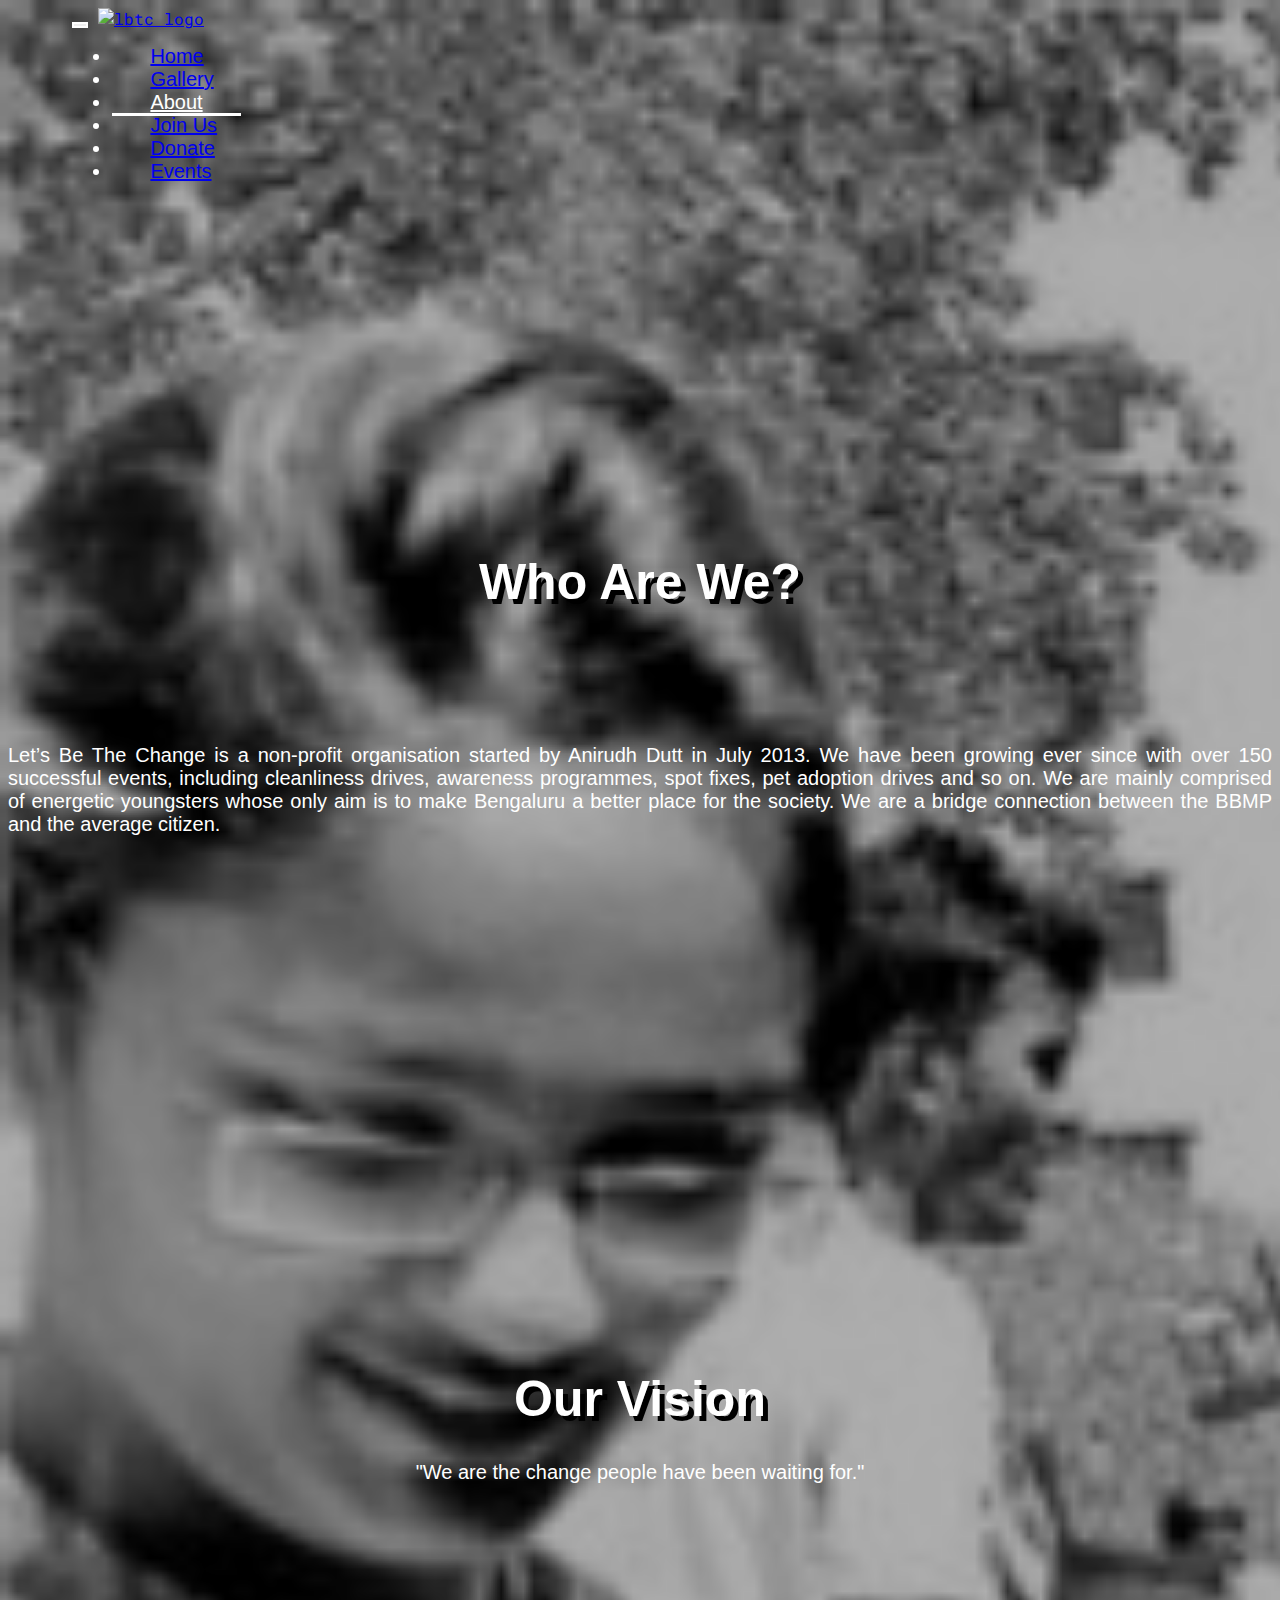
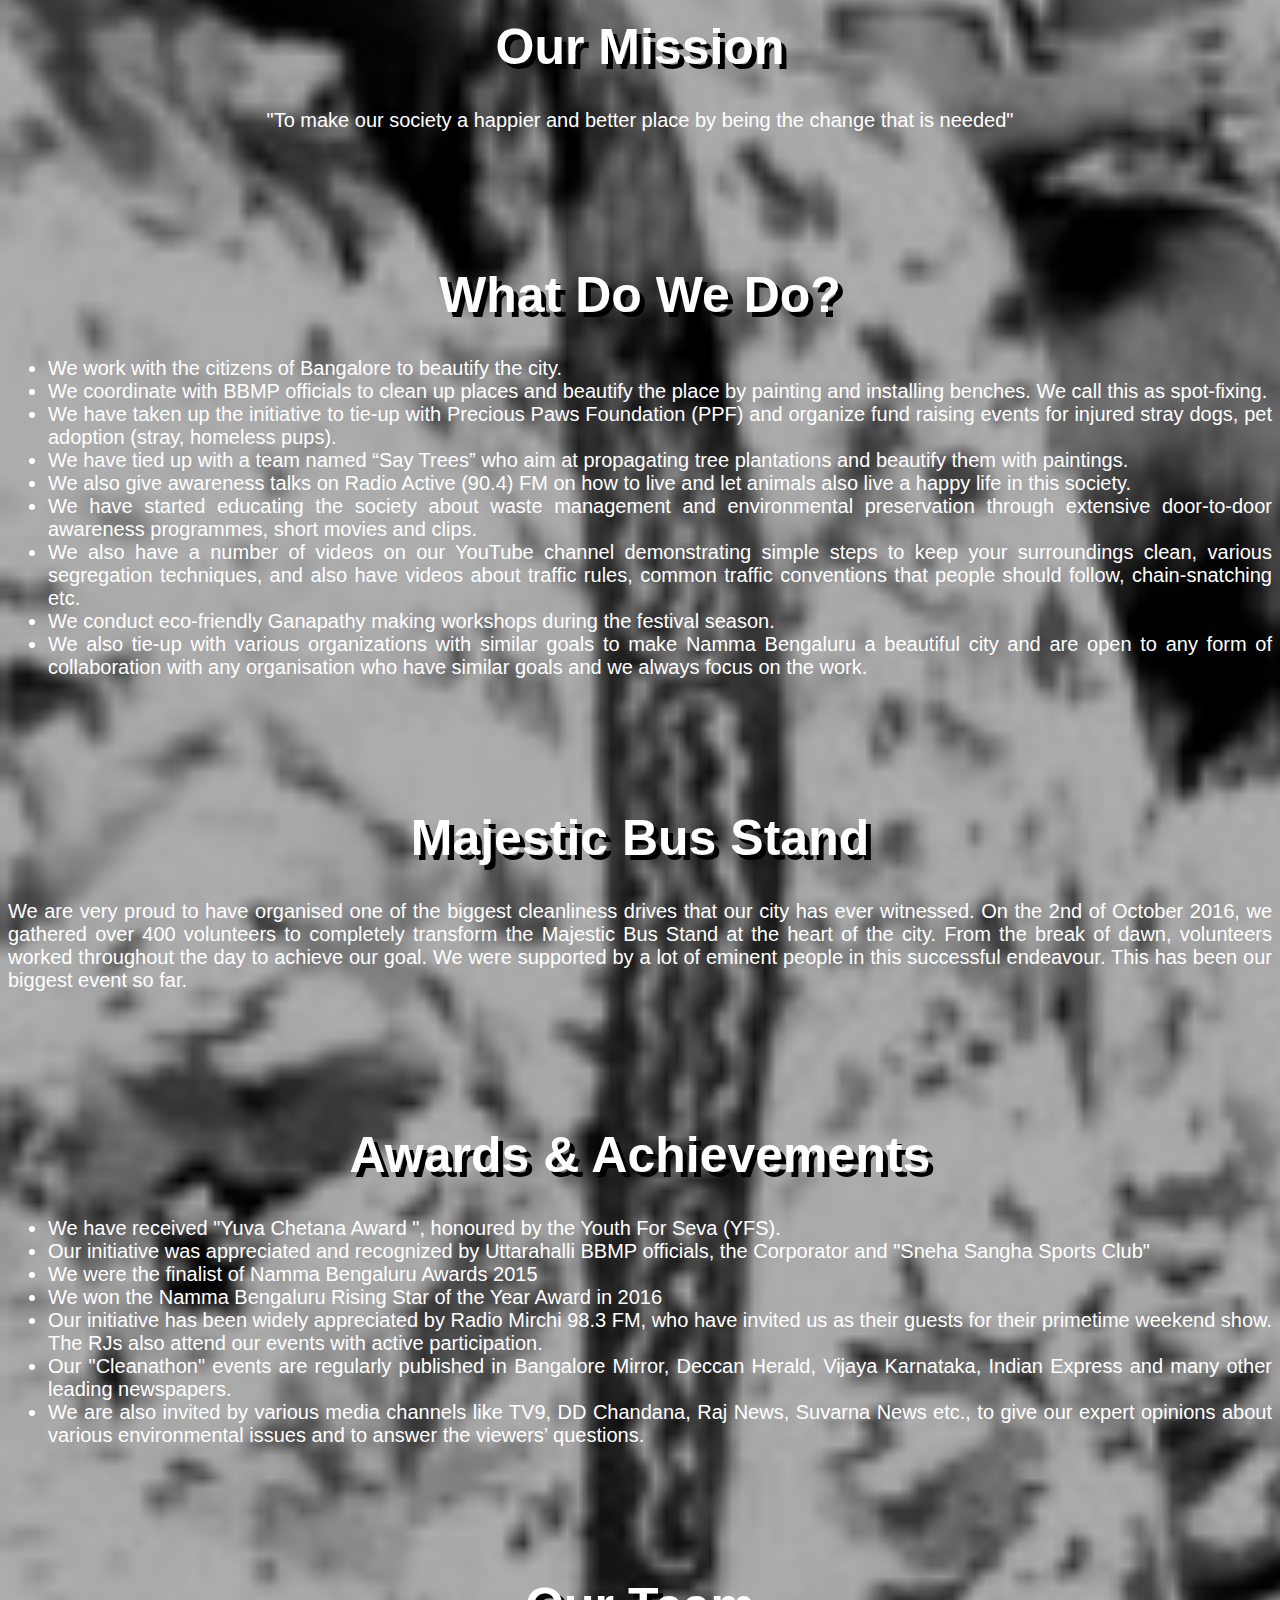
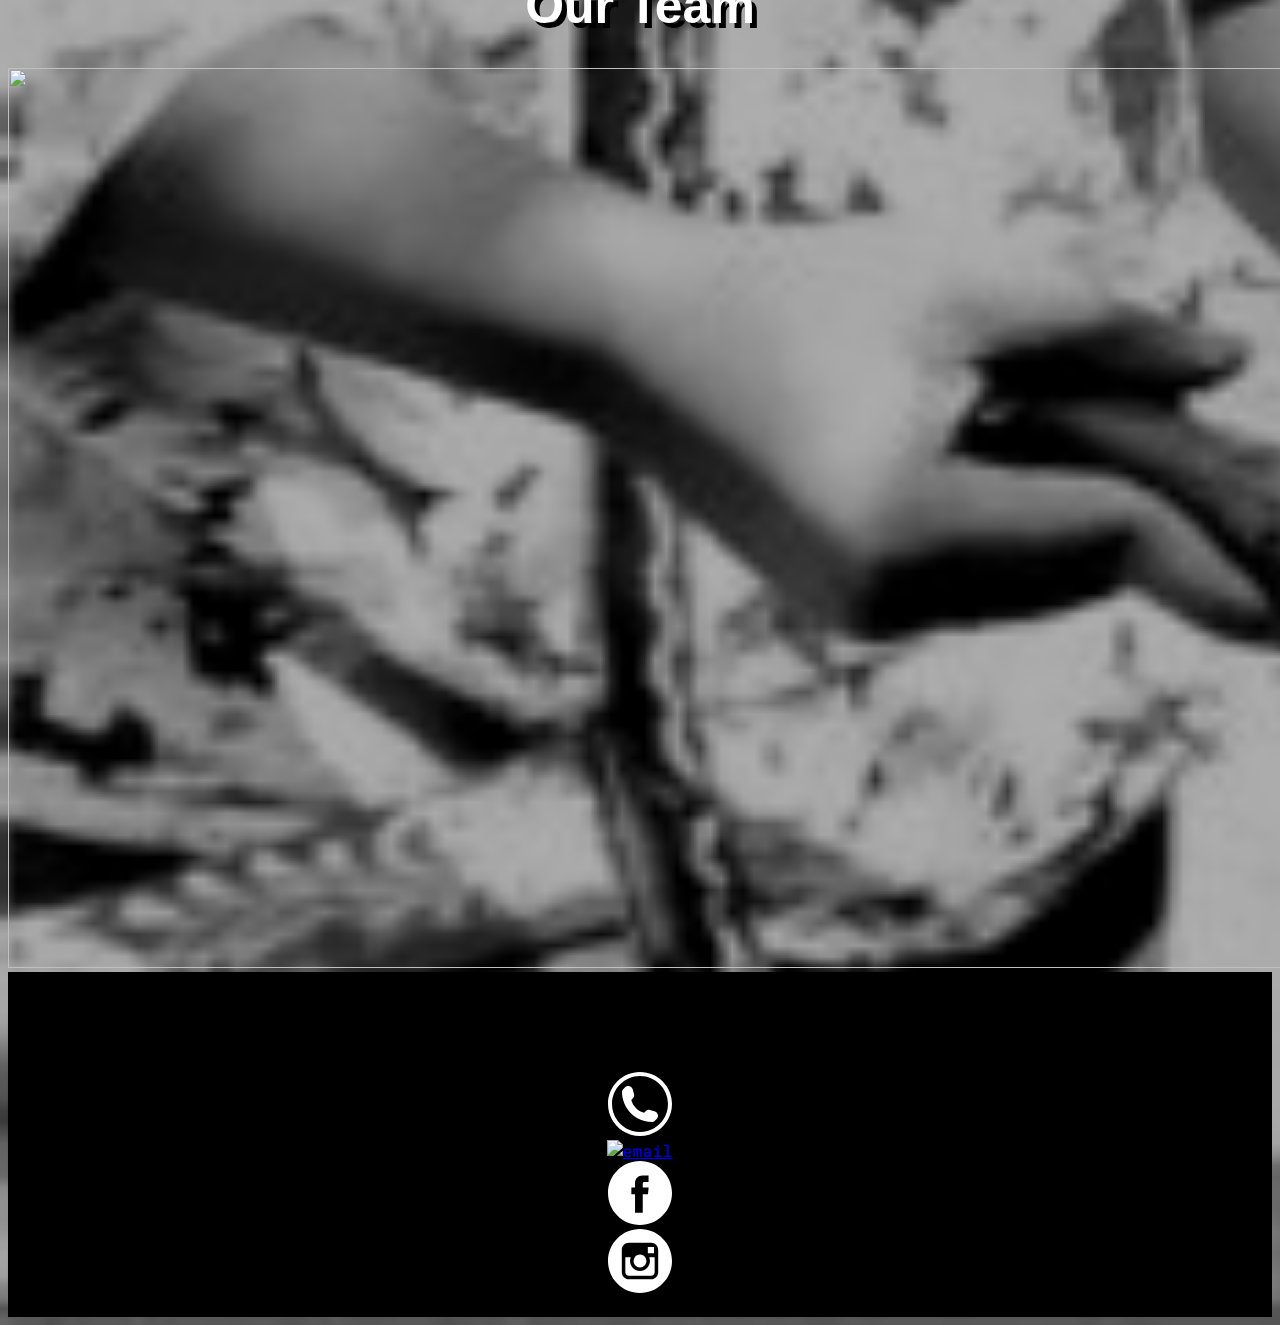
==== aboutus.html @ 506aaf83 "about us and home page image" ====
<!DOCTYPE html>
<html>
	<head>
		<meta charset="utf-8">
	    <meta http-equiv="X-UA-Compatible" content="IE=edge">
		<title>Let's Be The Change</title>
		
		<meta content="" name="description">
	    <meta content="" name="author">
	    <!-- Mobile Specific Metas
	  –––––––––––––––––––––––––––––––––––––––––––––––––– -->
	    <meta content="width=device-width, initial-scale=1.0, maximum-scale=1.0, user-scalable=yes" name="viewport" />
	    
	    <!-- CSS -->
	    <link href="bootstrap-3.3.7/css/bootstrap.min.css" rel="stylesheet">
	    <link href="css/normalize.css" rel="stylesheet">
	    <link href="css/skeleton.css" rel="stylesheet">
	    <link href="css/style.css" rel="stylesheet">
        <link href="images/Logoo.png" rel="icon" type="image/png">
	    <!-- Scripts -->
        <script type="text/javascript" src="js/jquery-3.1.1.min.js"></script>
        <script type = "text/javascript" src = "https://ajax.googleapis.com/ajax/libs/jqueryui/1.11.3/jquery-ui.min.js"></script>
	    <script type="text/javascript" src="bootstrap-3.3.7/js/bootstrap.min.js"></script>
        <script type="text/javascript" src="js/script.js"></script>

        <!-- font -->
        <link href="https://fonts.googleapis.com/css?family=Roboto+Mono" rel="stylesheet">
        <link rel="stylesheet" type="text/css" href="Semantic/semantic.min.css">
        <style>
            body{
                background-color:#101010;
            }
            h4{
              opacity: 0.7;
            }
            .row{
              padding-top: 80px;
              margin: auto;
            }
            h1{
            	text-align: center;
            	color: white;
            	font-size: 50px;
            	font-family: sans-serif;
            }
            p,li{
            	color: white;
            	font-size: 20px;
            	font-family: sans-serif;
            	text-align: justify;
            }
            body {
    	background-image: url("images/background.jpg");
    	background-repeat: no-repeat;
    	-webkit-background-size: cover;
  -moz-background-size: cover;
  -o-background-size: cover;
  background-size: cover;
			}

            @media screen and (max-width: 500px)
            {
            	.row{
            		padding-top: 30px;
            	}
            }
            @media screen and (min-width: 501px) and (max-width: 1000px)
            {
            	.row{
            		padding-top: 40px;
            	}
            }
            @media screen and (min-width: 1001px)
            {
            	.row{
            		padding-top: 80px;
            	}
            }
        </style>
	</head>
	<body>
	<!-- navbar -->
        <nav class="navbar navbar-inverse navbar-fixed-top">
            <div class="container-fluid">

                <!-- logo -->
                <div class="navbar-header">
                    <button type="button" class="navbar-toggle" data-toggle="collapse" data-target="#mainNavBar">
                        <span class="icon-bar"></span>
                        <span class="icon-bar"></span>
                        <span class="icon-bar"></span>
                    </button>
                    <a href="#" class="navbar-brand"><span class="lbtc-logo"><img src="images/Logoo.png" alt="lbtc logo"></span></a>
                </div>

                <!--Menu Items -->
                <div class="collapse navbar-collapse" id="mainNavBar">
                    <ul class="nav navbar-nav navbar-right">

                        <!-- normal menu items -->
                        <li><a href="index.html">Home</a></li>
                        <li><a href="gallery.html">Gallery</a></li>
                        <li><a class="active" href="aboutus.html">About</a></li>
                        <li><a href="#">Join Us</a></li>
                        <li><a href="#">Donate</a></li>
                        <li><a href="#">Events</a></li>
                    </ul>
                </div>
            </div>
        </nav>
        <div class="container">
        <div class="row"></div>
        <div class="row"></div>
        <div class="row"></div>
        	<div class="row">
        		<h1>Who Are We?</h1>
        	</div>
        	<div class="row">
        		<!--img class="ui large image col-md-6" src="https://5jjl9q.dm2301.livefilestore.com/[base64]?width=1024&height=514&cropmode=none" width="1024" height="514" /!-->
        		<div class="col-md-12">
        			<p>Let’s Be The Change is a non-profit organisation started by Anirudh Dutt in July 2013. We have been growing ever since with over 150 successful events, including cleanliness drives, awareness programmes, spot fixes, pet adoption drives and so on. We are mainly comprised of energetic youngsters whose only aim is to make Bengaluru a better place for the society. We are a bridge connection between the BBMP and the average citizen.  </p>
        		</div>
    
        	</div>
        	<div class="row"></div>
        	<div class="row"></div>
        	<div class="row"></div>
        	<div class="row"></div>
        	<div class="row"></div>
        
        	
        	
        	<div class="row">
        		<h1>Our Vision</h1>
        	
        		<div class="col-md-12">
        			<p style="text-align:center;">"We are the change people have been waiting for." </p>
        	</div>
        	</div>

        	<div class="row">
        		<h1>Our Mission</h1>
        	
        		<div class="col-md-12">
        			<p style="text-align:center;">"To make our society a happier and better place by being the change that is needed" </p>
        	</div>
        	</div>

        	<div class="row">
        		<h1>What Do We Do?</h1>
        	
        		<div class="col-md-12">
        			<ul>
        				<li>We work with the citizens of Bangalore to beautify the city.</li>
        				<li>We coordinate with BBMP officials to clean up places and beautify the place by painting and installing benches. We call this as spot-fixing.</li>
        				<li>We have taken up the initiative to tie-up with Precious Paws Foundation (PPF) and organize fund raising events for injured stray dogs, pet adoption (stray, homeless pups).</li>
        				<li>We have tied up with a team named “Say Trees” who aim at propagating tree plantations and beautify them with paintings.</li>
        				<li>We also give awareness talks on Radio Active (90.4) FM on how to live and let animals also live a happy life in this society.</li>
        				<li>We have started educating the society about waste management and environmental preservation through extensive door-to-door awareness programmes, short movies and clips.</li>
        				<li>We also have a number of videos on our YouTube channel demonstrating simple steps to keep your surroundings clean, various segregation techniques, and also have videos about traffic rules, common traffic conventions that people should follow, chain-snatching etc.</li>
        				<li>We conduct eco-friendly Ganapathy making workshops during the festival season.</li>
        				<li>We also tie-up with various organizations with similar goals to make Namma Bengaluru a beautiful city and are open to any form of collaboration with any organisation who have similar goals and we always focus on the work.</li>
        			</ul>
        	</div>
        	</div>

        	<div class="row">
        		<h1>Majestic Bus Stand</h1>
        	
        		<div class="col-md-12">
        			<p style="text-align:justify;">We are very proud to have organised one of the biggest cleanliness drives that our city has ever witnessed. On the 2nd of October 2016, we gathered over 400 volunteers to completely transform the Majestic Bus Stand at the heart of the city. From the break of dawn, volunteers worked throughout the day to achieve our goal. We were supported by a lot of eminent people in this successful endeavour. This has been our biggest event so far. </p>
        	</div>
        	</div>

        	<div class="row">
        		<h1>Awards & Achievements</h1>
        	
        		<div class="col-md-12">
        			<ul>
        				<li>We have received "Yuva Chetana Award ", honoured by the Youth For Seva (YFS). </li>
        				<li>Our initiative was appreciated and recognized by Uttarahalli BBMP officials, the Corporator and "Sneha Sangha Sports Club"</li>
        				<li>We were the finalist of Namma Bengaluru Awards 2015</li>
        				<li>We won the Namma Bengaluru Rising Star of the Year Award in 2016</li>
        				<li>Our initiative has been widely appreciated by Radio Mirchi 98.3 FM, who have invited us as their guests for their primetime weekend show. The RJs also attend our events with active participation.</li>
        				<li>Our "Cleanathon" events are regularly published in Bangalore Mirror, Deccan Herald, Vijaya Karnataka, Indian Express and many other leading newspapers.</li>
        				<li>We are also invited by various media channels like TV9, DD Chandana, Raj News, Suvarna News etc., to give our expert opinions about various environmental issues and to answer the viewers’ questions.</li>
        				
        			</ul>
        	</div>
        	</div>

        	<div class="row">
        		<h1>Our Team</h1>
        			<img class="ui large image  " src="https://5jivda.dm2301.livefilestore.com/[base64]?width=3373&height=2942&cropmode=none" width="3373" height="2942" />
        	
        	</div>
        </div>
        <footer>
            <div class="row">
                <div class="col-md-3 col-sm-3 col-xs-3 footer-icon">
                    <a href="#"><img src="images/Icons/Contact-phone.svg" alt="phone"></a>
                </div>
                <div class="col-md-3 col-sm-3 col-xs-3 footer-icon">
                    <a href="#"><img src="images/Icons/Contact-email.svg" alt="email"></a>
                </div>
                <div class="col-md-3 col-sm-3 col-xs-3 footer-icon">
                    <a href="#"><img src="images/Icons/Contact-facebook.svg" alt="facebook"></a>
                </div>
                <div class="col-md-3 col-sm-3 col-xs-3 footer-icon">
                    <a href="#"><img src="images/Icons/Contact-instagram.svg" alt="instagram"></a>
                </div>
            </div>
        </footer>
        </body>
        </html>
---- css/style.css ----
body{
	font-family: 'Roboto Mono', monospace;
}

nav{
	padding: 0 5vw;
}

.nav li a{
	padding-left: 3vw;
	padding-right: 3vw;
}

.active{
	border-bottom: 3px solid #fff;
	color: #fff !important;
}

.nav li a:hover{
	border-bottom: 3px solid #fff;
}

.lbtc-logo img{
	height: 8vw;
	width: 8vw;
}

.container-fluid{
	margin:0 !important;
	padding:0 !important;
	color:#fff;
}

img{
	max-width:100vw;
	height: 100vh;
}

.home-img{
	width:100%;
}

.head-1{
	position: absolute;
	top: 30vh;
	left: 1vw;
	right: 1vw;
	text-align: center;
}

.arrow img{
	height: 10vh;
	width: 10vh;

	
}

.head-2{
	position: absolute;
	top: 120vh;
	left: 1vw;
	right: 1vw;
	text-align: right;
	padding-right: 5vw;
}

.head-3{
	position: absolute;
	top: 220vh;
	left: 1vw;
	right: 1vw;
	text-align: left;
	padding-left: 5vw;
}

.head-4{
	position: absolute;
	top: 320vh;
	left: 1vw;
	right: 1vw;
	text-align: right;
	padding-right: 5vw;
}

.head-icon img{
	height: 10vh;
	width: 10vw;
}

button{
	border: 2px solid #fff !important;
}

footer{
	background-color: #000;
	padding: 20px;
	text-align: center;
}

.footer-icon img{
	height: 5vw;
	width: 5vw;
}
h1{
	font-size: 80px;
    text-shadow: 5px 5px #000;

}
@media only screen and (max-width: 550px) {
    .head-font{
    	font-size: 20px !important;
    }
	.head-font4{
    	font-size: 11px !important;
    }
	.head-font5{
    	font-size: 12px !important;
    }

    img{
    	height:50vh;
    }

h1{
	
    text-shadow: 2px 2px #000;

}

.head-1{
	position: absolute;
	top: 20vh;
	left: 1vw;
	right: 1vw;
	text-align: center;
	font-weight: 600 !important;  
}

.arrow img{
	height: 5vh;
	width: 5vh;
}

.head-2{
	position: absolute;
	top: 57vh;
	left: 1vw;
	right: 1vw;
	text-align: right;
	padding-right: 5vw;
}

.head-3{
	position: absolute;
	top: 107vh;
	left: 1vw;
	right: 1vw;
	text-align: left;
	padding-left: 5vw;
}

.head-4{
	position: absolute;
	top: 155vh;
	left: 1vw;
	right: 1vw;
	text-align: right;
	padding-right: 5vw;
}




}
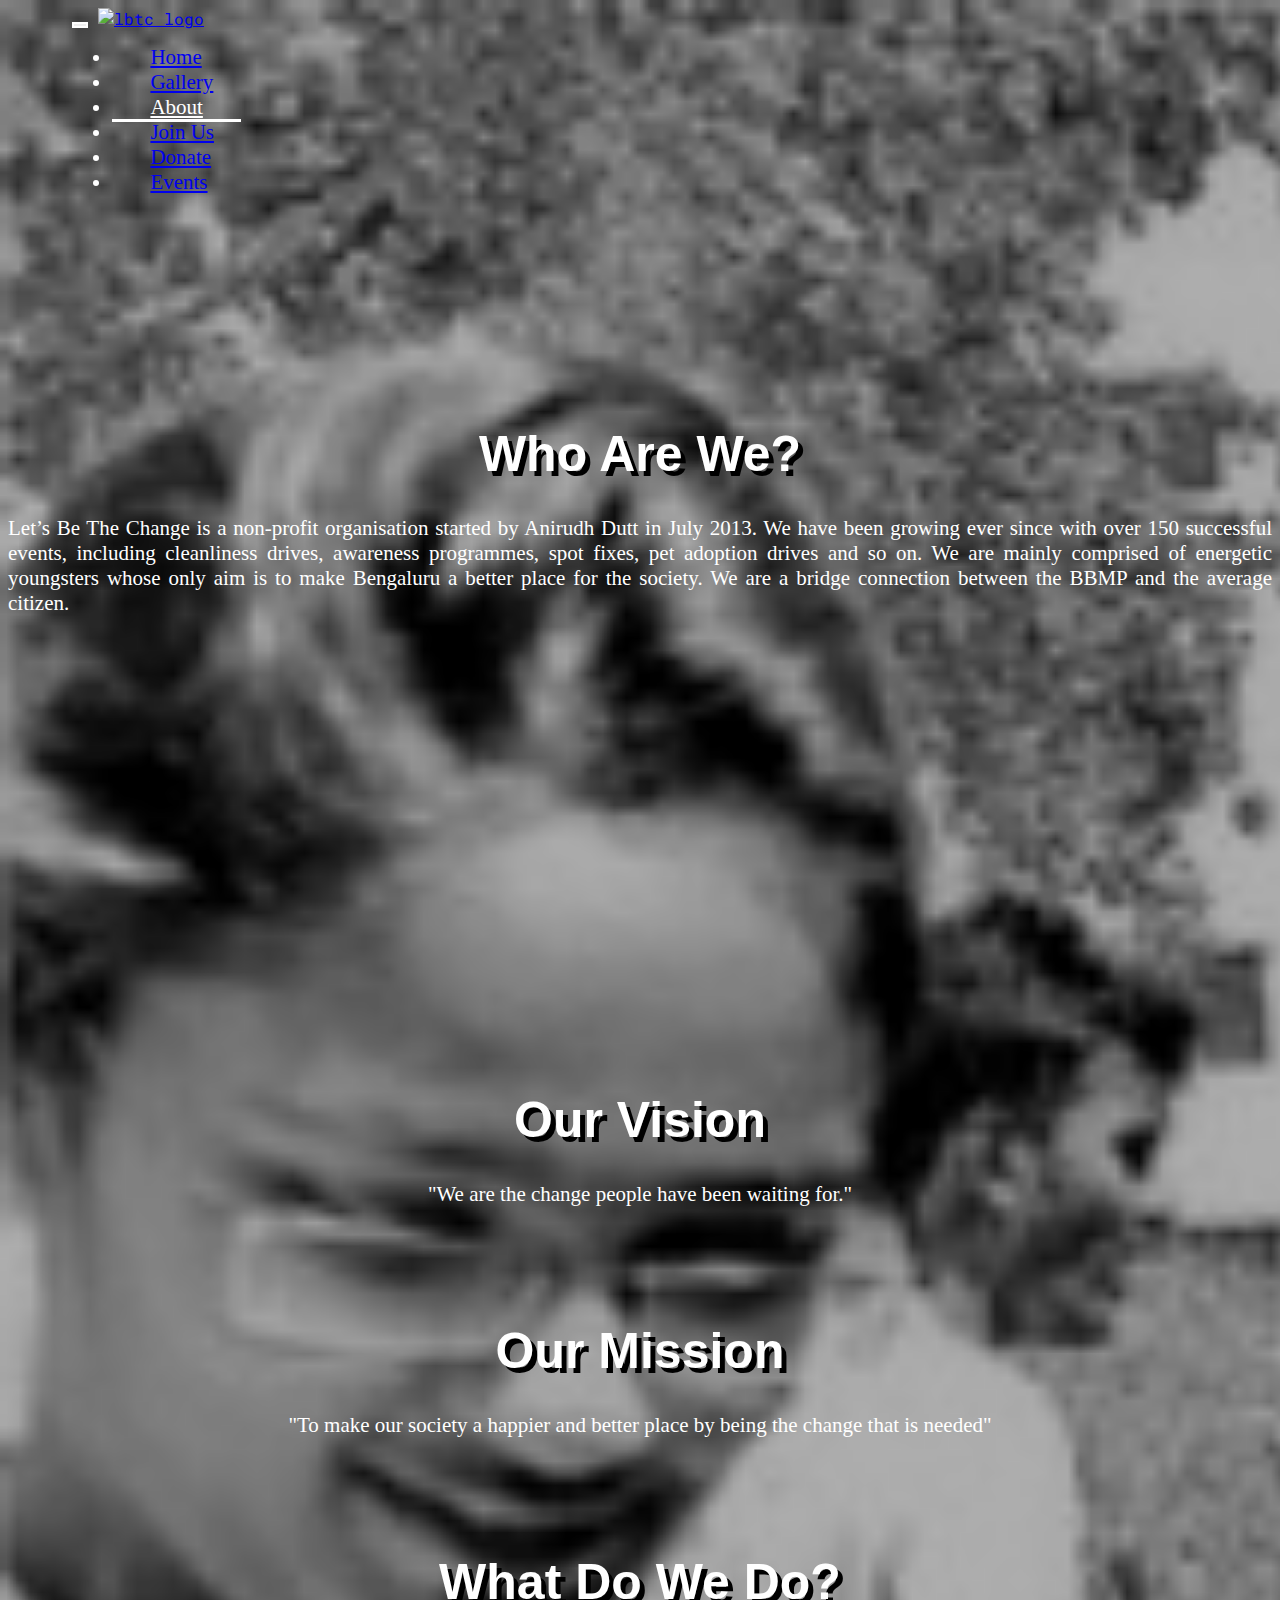
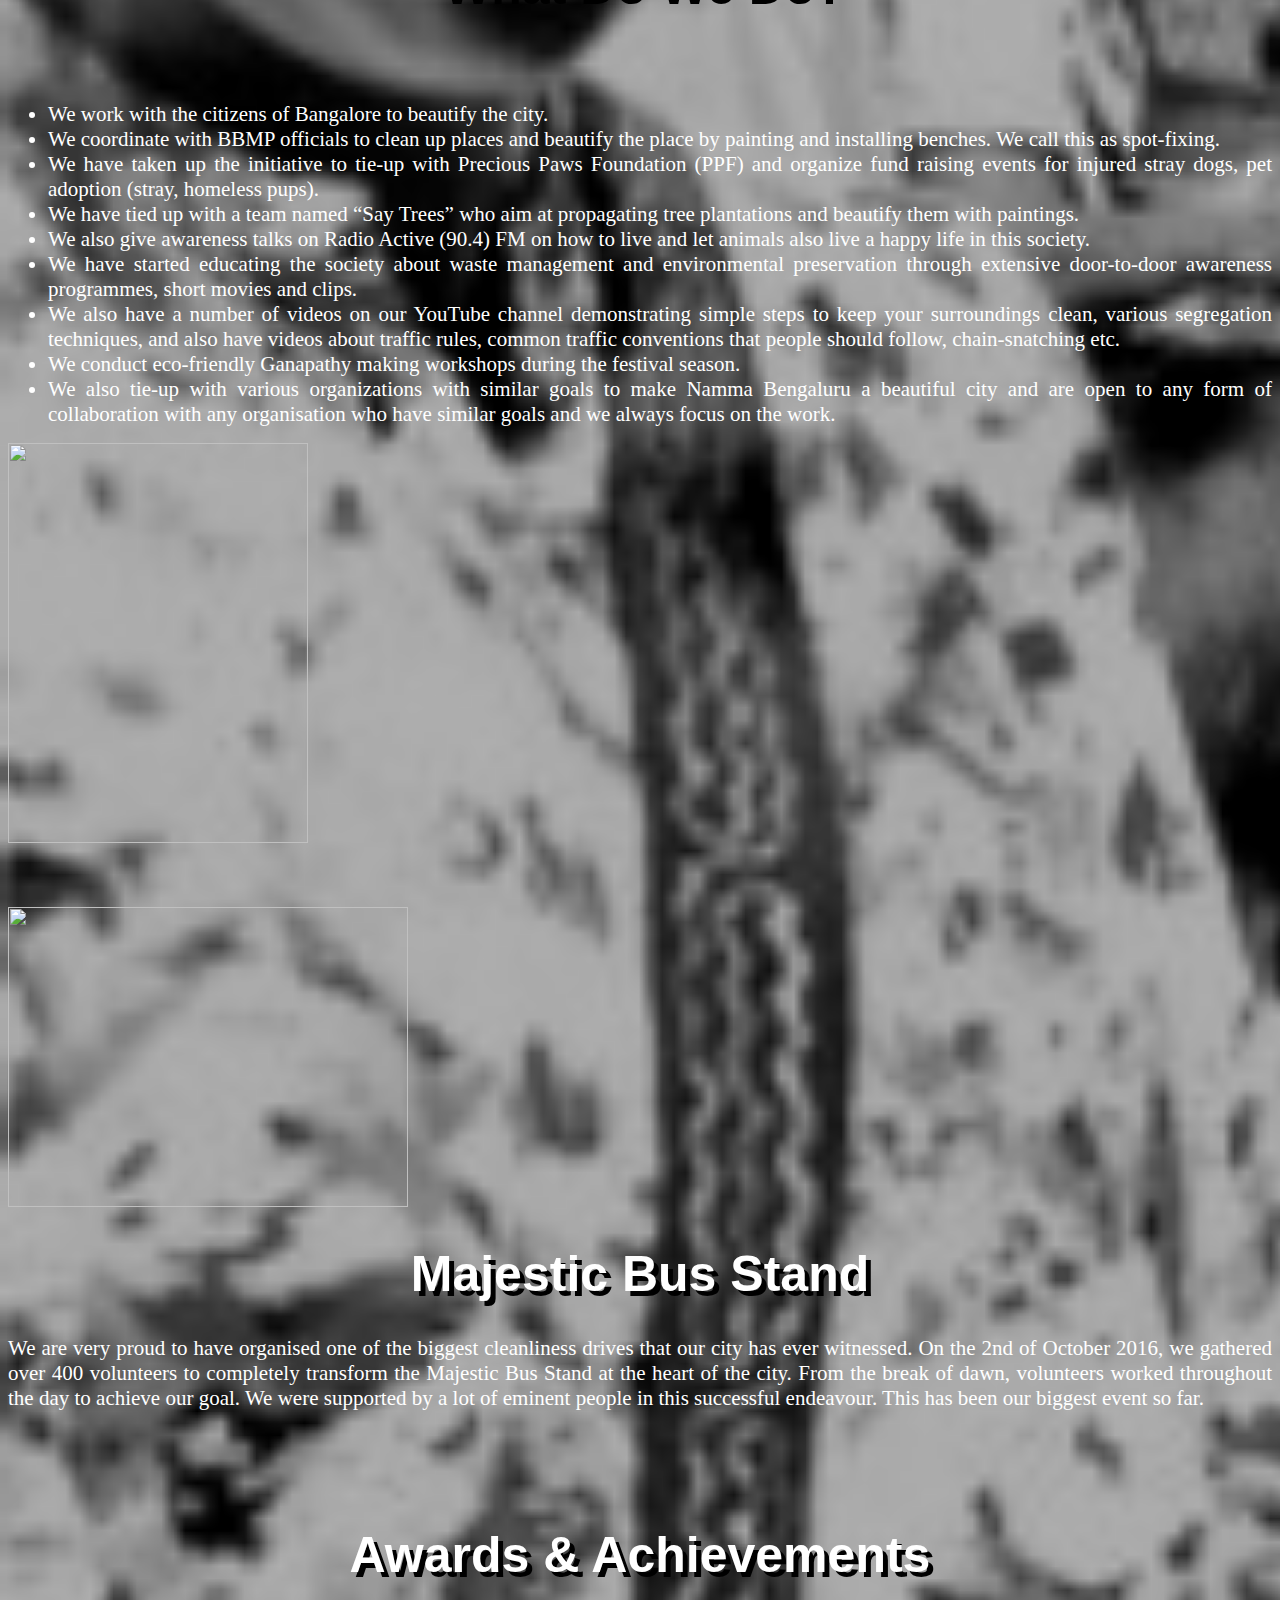
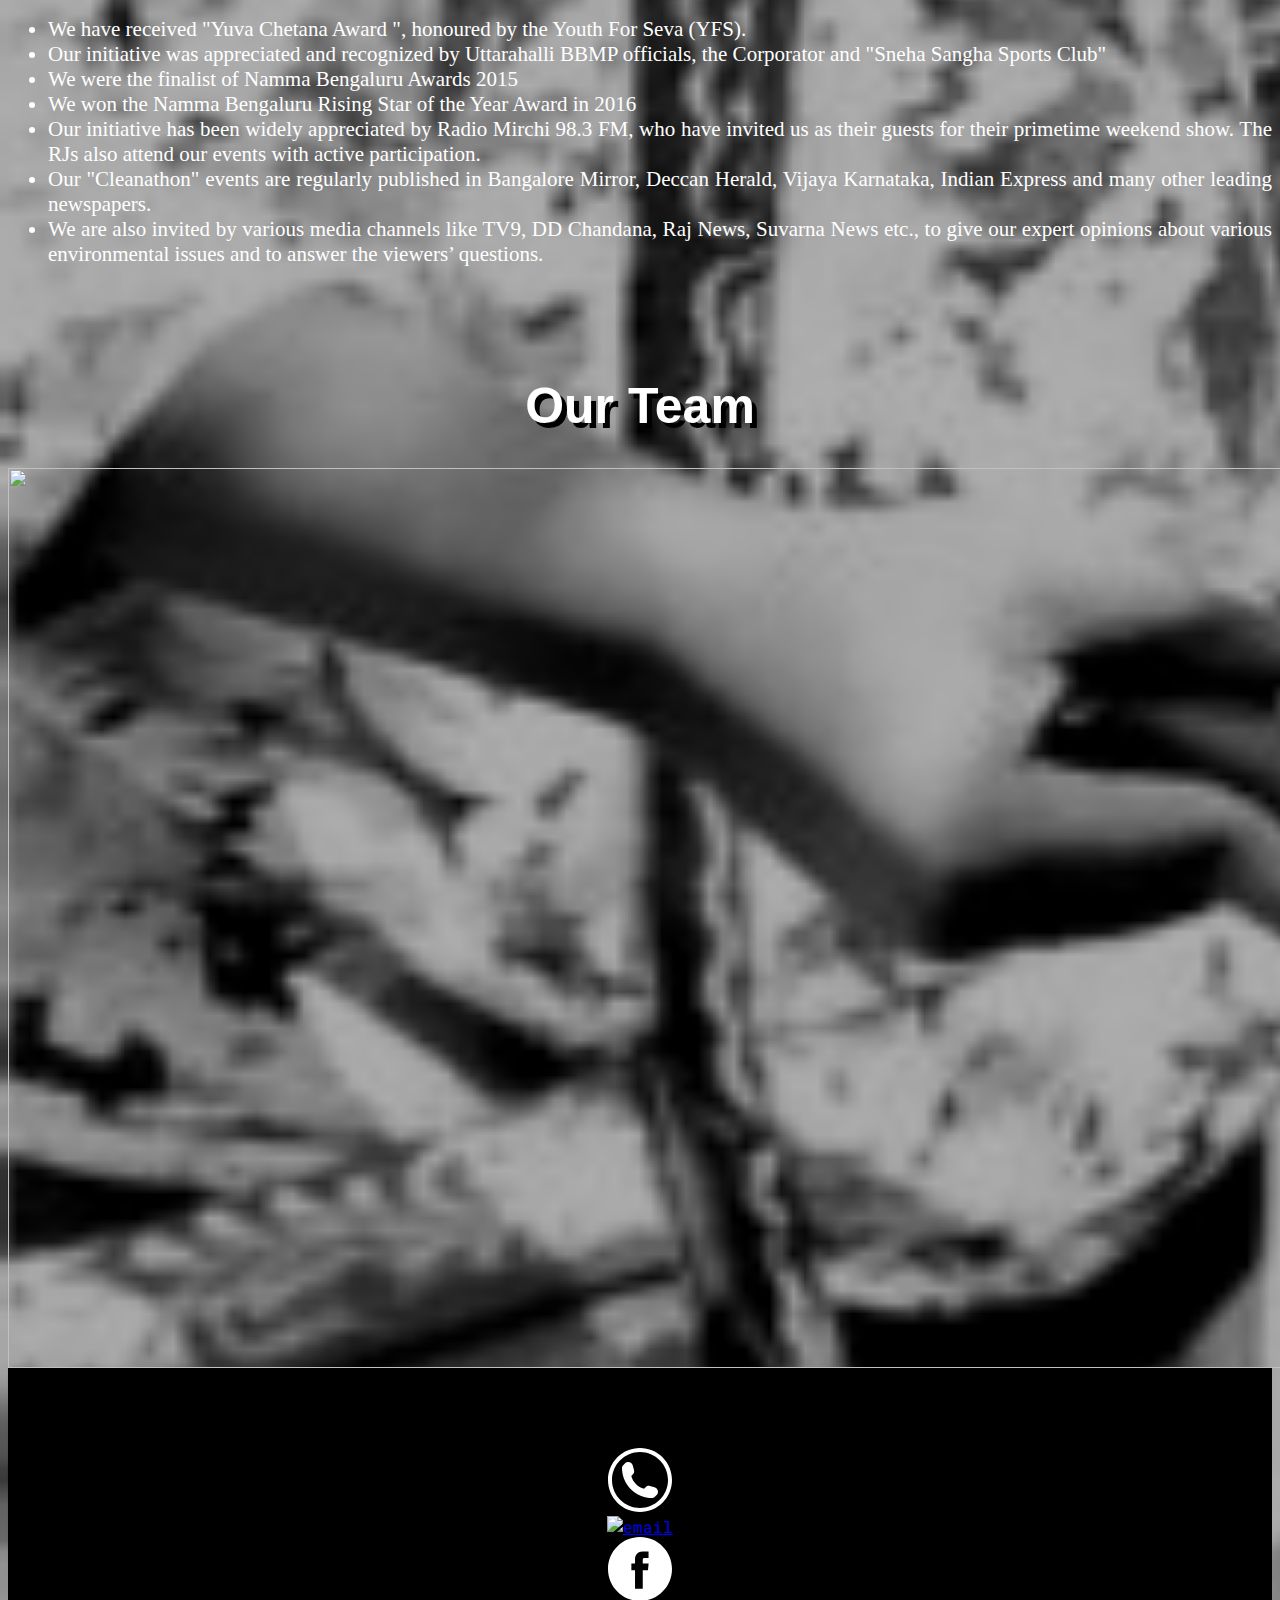
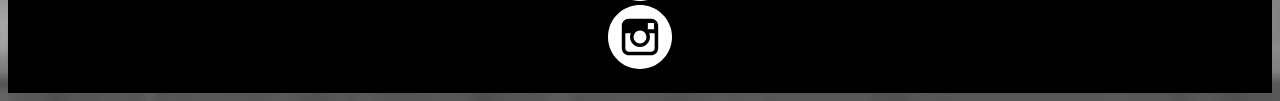
==== commit c1a55c26: "about us changed" ====
--- a/aboutus.html
+++ b/aboutus.html
@@ -1,32 +1,33 @@
 <!DOCTYPE html>
 <html>
-	<head>
-		<meta charset="utf-8">
-	    <meta http-equiv="X-UA-Compatible" content="IE=edge">
-		<title>Let's Be The Change</title>
-		
-		<meta content="" name="description">
-	    <meta content="" name="author">
-	    <!-- Mobile Specific Metas
-	  –––––––––––––––––––––––––––––––––––––––––––––––––– -->
-	    <meta content="width=device-width, initial-scale=1.0, maximum-scale=1.0, user-scalable=yes" name="viewport" />
-	    
-	    <!-- CSS -->
-	    <link href="bootstrap-3.3.7/css/bootstrap.min.css" rel="stylesheet">
-	    <link href="css/normalize.css" rel="stylesheet">
-	    <link href="css/skeleton.css" rel="stylesheet">
-	    <link href="css/style.css" rel="stylesheet">
+    <head>
+        <meta charset="utf-8">
+        <meta http-equiv="X-UA-Compatible" content="IE=edge">
+        <title>Let's Be The Change</title>
+        
+        <meta content="" name="description">
+        <meta content="" name="author">
+        <!-- Mobile Specific Metas
+      –––––––––––––––––––––––––––––––––––––––––––––––––– -->
+        <meta content="width=device-width, initial-scale=1.0, maximum-scale=1.0, user-scalable=yes" name="viewport" />
+        
+        <!-- CSS -->
+        <link href="bootstrap-3.3.7/css/bootstrap.min.css" rel="stylesheet">
+        <link href="css/normalize.css" rel="stylesheet">
+        <link href="css/skeleton.css" rel="stylesheet">
+        <link href="css/style.css" rel="stylesheet">
         <link href="images/Logoo.png" rel="icon" type="image/png">
-	    <!-- Scripts -->
+        <!-- Scripts -->
         <script type="text/javascript" src="js/jquery-3.1.1.min.js"></script>
         <script type = "text/javascript" src = "https://ajax.googleapis.com/ajax/libs/jqueryui/1.11.3/jquery-ui.min.js"></script>
-	    <script type="text/javascript" src="bootstrap-3.3.7/js/bootstrap.min.js"></script>
+        <script type="text/javascript" src="bootstrap-3.3.7/js/bootstrap.min.js"></script>
         <script type="text/javascript" src="js/script.js"></script>
 
         <!-- font -->
         <link href="https://fonts.googleapis.com/css?family=Roboto+Mono" rel="stylesheet">
         <link rel="stylesheet" type="text/css" href="Semantic/semantic.min.css">
         <style>
+
             body{
                 background-color:#101010;
             }
@@ -38,48 +39,67 @@
               margin: auto;
             }
             h1{
-            	text-align: center;
-            	color: white;
-            	font-size: 50px;
-            	font-family: sans-serif;
+                text-align: center;
+                color: white;
+                font-size: 50px;
+                font-family: sans-serif;
             }
             p,li{
-            	color: white;
-            	font-size: 20px;
-            	font-family: sans-serif;
-            	text-align: justify;
+                color: white;
+                font-size: 21px;
+                font-family: Raleway;
+                text-align: justify;
             }
             body {
-    	background-image: url("images/background.jpg");
-    	background-repeat: no-repeat;
-    	-webkit-background-size: cover;
+        background-image: url("images/background.jpg");
+        background-repeat: no-repeat;
+        -webkit-background-size: cover;
   -moz-background-size: cover;
   -o-background-size: cover;
   background-size: cover;
-			}
+            }
 
             @media screen and (max-width: 500px)
             {
-            	.row{
-            		padding-top: 30px;
-            	}
+                .row{
+                    padding-top: 20px;
+                }
+                h1{
+                    font-size: 12px;
+                }
+                p{  
+                    font-size: 10px;
+                }
+                
+
+
             }
             @media screen and (min-width: 501px) and (max-width: 1000px)
             {
-            	.row{
-            		padding-top: 40px;
-            	}
+                .row{
+                    padding-top: 30px;
+                }
+                .hide{
+                    display: none;
+                }
             }
             @media screen and (min-width: 1001px)
             {
-            	.row{
-            		padding-top: 80px;
-            	}
-            }
+                .row{
+                    padding-top: 80px;
+                }
+            }
+           @media screen and (min-width: 1001px) and (max-width: 1300px)
+            {
+                .row{
+                    padding-top: 60px;
+                }
+            }
+
         </style>
-	</head>
-	<body>
-	<!-- navbar -->
+    </head>
+    <body>
+    <!-- navbar -->
         <nav class="navbar navbar-inverse navbar-fixed-top">
             <div class="container-fluid">
 
@@ -111,91 +131,98 @@
         <div class="container">
         <div class="row"></div>
         <div class="row"></div>
-        <div class="row"></div>
-        	<div class="row">
-        		<h1>Who Are We?</h1>
-        	</div>
-        	<div class="row">
-        		<!--img class="ui large image col-md-6" src="https://5jjl9q.dm2301.livefilestore.com/[base64]?width=1024&height=514&cropmode=none" width="1024" height="514" /!-->
-        		<div class="col-md-12">
-        			<p>Let’s Be The Change is a non-profit organisation started by Anirudh Dutt in July 2013. We have been growing ever since with over 150 successful events, including cleanliness drives, awareness programmes, spot fixes, pet adoption drives and so on. We are mainly comprised of energetic youngsters whose only aim is to make Bengaluru a better place for the society. We are a bridge connection between the BBMP and the average citizen.  </p>
-        		</div>
+       
+            <div class="row">
+                <h1>Who Are We?</h1>
+            </div>
+            
+                <!--img class="ui large image col-md-6" src="https://5jjl9q.dm2301.livefilestore.com/[base64]?width=1024&height=514&cropmode=none" width="1024" height="514" /!-->
+                <div class="col-md-12">
+                    <p>Let’s Be The Change is a non-profit organisation started by Anirudh Dutt in July 2013. We have been growing ever since with over 150 successful events, including cleanliness drives, awareness programmes, spot fixes, pet adoption drives and so on. We are mainly comprised of energetic youngsters whose only aim is to make Bengaluru a better place for the society. We are a bridge connection between the BBMP and the average citizen.</p>
+                
     
-        	</div>
-        	<div class="row"></div>
-        	<div class="row"></div>
-        	<div class="row"></div>
-        	<div class="row"></div>
-        	<div class="row"></div>
-        
-        	
-        	
-        	<div class="row">
-        		<h1>Our Vision</h1>
-        	
-        		<div class="col-md-12">
-        			<p style="text-align:center;">"We are the change people have been waiting for." </p>
-        	</div>
-        	</div>
-
-        	<div class="row">
-        		<h1>Our Mission</h1>
-        	
-        		<div class="col-md-12">
-        			<p style="text-align:center;">"To make our society a happier and better place by being the change that is needed" </p>
-        	</div>
-        	</div>
-
-        	<div class="row">
-        		<h1>What Do We Do?</h1>
-        	
-        		<div class="col-md-12">
-        			<ul>
-        				<li>We work with the citizens of Bangalore to beautify the city.</li>
-        				<li>We coordinate with BBMP officials to clean up places and beautify the place by painting and installing benches. We call this as spot-fixing.</li>
-        				<li>We have taken up the initiative to tie-up with Precious Paws Foundation (PPF) and organize fund raising events for injured stray dogs, pet adoption (stray, homeless pups).</li>
-        				<li>We have tied up with a team named “Say Trees” who aim at propagating tree plantations and beautify them with paintings.</li>
-        				<li>We also give awareness talks on Radio Active (90.4) FM on how to live and let animals also live a happy life in this society.</li>
-        				<li>We have started educating the society about waste management and environmental preservation through extensive door-to-door awareness programmes, short movies and clips.</li>
-        				<li>We also have a number of videos on our YouTube channel demonstrating simple steps to keep your surroundings clean, various segregation techniques, and also have videos about traffic rules, common traffic conventions that people should follow, chain-snatching etc.</li>
-        				<li>We conduct eco-friendly Ganapathy making workshops during the festival season.</li>
-        				<li>We also tie-up with various organizations with similar goals to make Namma Bengaluru a beautiful city and are open to any form of collaboration with any organisation who have similar goals and we always focus on the work.</li>
-        			</ul>
-        	</div>
-        	</div>
-
-        	<div class="row">
-        		<h1>Majestic Bus Stand</h1>
-        	
-        		<div class="col-md-12">
-        			<p style="text-align:justify;">We are very proud to have organised one of the biggest cleanliness drives that our city has ever witnessed. On the 2nd of October 2016, we gathered over 400 volunteers to completely transform the Majestic Bus Stand at the heart of the city. From the break of dawn, volunteers worked throughout the day to achieve our goal. We were supported by a lot of eminent people in this successful endeavour. This has been our biggest event so far. </p>
-        	</div>
-        	</div>
-
-        	<div class="row">
-        		<h1>Awards & Achievements</h1>
-        	
-        		<div class="col-md-12">
-        			<ul>
-        				<li>We have received "Yuva Chetana Award ", honoured by the Youth For Seva (YFS). </li>
-        				<li>Our initiative was appreciated and recognized by Uttarahalli BBMP officials, the Corporator and "Sneha Sangha Sports Club"</li>
-        				<li>We were the finalist of Namma Bengaluru Awards 2015</li>
-        				<li>We won the Namma Bengaluru Rising Star of the Year Award in 2016</li>
-        				<li>Our initiative has been widely appreciated by Radio Mirchi 98.3 FM, who have invited us as their guests for their primetime weekend show. The RJs also attend our events with active participation.</li>
-        				<li>Our "Cleanathon" events are regularly published in Bangalore Mirror, Deccan Herald, Vijaya Karnataka, Indian Express and many other leading newspapers.</li>
-        				<li>We are also invited by various media channels like TV9, DD Chandana, Raj News, Suvarna News etc., to give our expert opinions about various environmental issues and to answer the viewers’ questions.</li>
-        				
-        			</ul>
-        	</div>
-        	</div>
-
-        	<div class="row">
-        		<h1>Our Team</h1>
-        			<img class="ui large image  " src="https://5jivda.dm2301.livefilestore.com/[base64]?width=3373&height=2942&cropmode=none" width="3373" height="2942" />
-        	
-        	</div>
-        </div>
+            </div>
+            </div>
+            <div class="row"></div>
+            <div class="row"></div>
+            <div class="row"></div>
+            <div class="row"></div>
+            <div class="row"></div>
+            <div class="row"></div>
+            
+        
+            <div class="row">
+                <h1>Our Vision</h1>
+            
+                <div class="col-md-12">
+                    <p style="text-align:center;" >"We are the change people have been waiting for." </p>
+            </div>
+            </div>
+
+            <div class="row">
+                <h1>Our Mission</h1>
+            
+                <div class="col-md-12">
+                    <p style="text-align:center;">"To make our society a happier and better place by being the change that is needed" </p>
+            </div>
+            </div>
+
+            <div class="row">
+                <h1>What Do We Do?</h1>
+                 <br><br>
+                <div class="col-md-9">
+                    <ul>
+                        <li>We work with the citizens of Bangalore to beautify the city.</li>
+                        <li>We coordinate with BBMP officials to clean up places and beautify the place by painting and installing benches. We call this as spot-fixing.</li>
+                        <li>We have taken up the initiative to tie-up with Precious Paws Foundation (PPF) and organize fund raising events for injured stray dogs, pet adoption (stray, homeless pups).</li>
+                        <li>We have tied up with a team named “Say Trees” who aim at propagating tree plantations and beautify them with paintings.</li>
+                        <li>We also give awareness talks on Radio Active (90.4) FM on how to live and let animals also live a happy life in this society.</li>
+                        <li>We have started educating the society about waste management and environmental preservation through extensive door-to-door awareness programmes, short movies and clips.</li>
+                        <li>We also have a number of videos on our YouTube channel demonstrating simple steps to keep your surroundings clean, various segregation techniques, and also have videos about traffic rules, common traffic conventions that people should follow, chain-snatching etc.</li>
+                        <li>We conduct eco-friendly Ganapathy making workshops during the festival season.</li>
+                        <li>We also tie-up with various organizations with similar goals to make Namma Bengaluru a beautiful city and are open to any form of collaboration with any organisation who have similar goals and we always focus on the work.</li>
+                    </ul>
+            </div>
+            <img src="images/cartoon.png" class="col-md-3"  class= "hide" style="width:300px;height:400px;">
+            </div>
+            
+            <div class="row">
+             <img src="images/bus.jpg" class="col-md-4" class="hide" style="width:400px;height:300px;">
+            
+                <h1>Majestic Bus Stand</h1>
+               
+                <div class="col-md-8">
+                    <p style="text-align:justify;">We are very proud to have organised one of the biggest cleanliness drives that our city has ever witnessed. On the 2nd of October 2016, we gathered over 400 volunteers to completely transform the Majestic Bus Stand at the heart of the city. From the break of dawn, volunteers worked throughout the day to achieve our goal. We were supported by a lot of eminent people in this successful endeavour. This has been our biggest event so far. </p>
+            </div>
+            </div>
+            <div class="container">
+            <div class="row">
+                <h1>Awards & Achievements</h1>
+            
+                <div class="col-md-12">
+                    <ul>
+                        <li>We have received "Yuva Chetana Award ", honoured by the Youth For Seva (YFS). </li>
+                        <li>Our initiative was appreciated and recognized by Uttarahalli BBMP officials, the Corporator and "Sneha Sangha Sports Club"</li>
+                        <li>We were the finalist of Namma Bengaluru Awards 2015</li>
+                        <li>We won the Namma Bengaluru Rising Star of the Year Award in 2016</li>
+                        <li>Our initiative has been widely appreciated by Radio Mirchi 98.3 FM, who have invited us as their guests for their primetime weekend show. The RJs also attend our events with active participation.</li>
+                        <li>Our "Cleanathon" events are regularly published in Bangalore Mirror, Deccan Herald, Vijaya Karnataka, Indian Express and many other leading newspapers.</li>
+                        <li>We are also invited by various media channels like TV9, DD Chandana, Raj News, Suvarna News etc., to give our expert opinions about various environmental issues and to answer the viewers’ questions.</li>
+                        
+                    </ul>
+            </div>
+            </div>
+            </div>
+
+            <div class="row">
+                <h1>Our Team</h1>
+                <div class="col-md-12">
+                    <img  class="ui large image " align="center" src="https://5jivda.dm2301.livefilestore.com/[base64]?width=3373&height=2942&cropmode=none" width="3373" height="2942" />
+                </div>
+            </div>
+        
         <footer>
+            <div class="container">
             <div class="row">
                 <div class="col-md-3 col-sm-3 col-xs-3 footer-icon">
                     <a href="#"><img src="images/Icons/Contact-phone.svg" alt="phone"></a>
@@ -210,6 +237,8 @@
                     <a href="#"><img src="images/Icons/Contact-instagram.svg" alt="instagram"></a>
                 </div>
             </div>
-        </footer>
+            </div>
+            </footer>
+        
         </body>
         </html>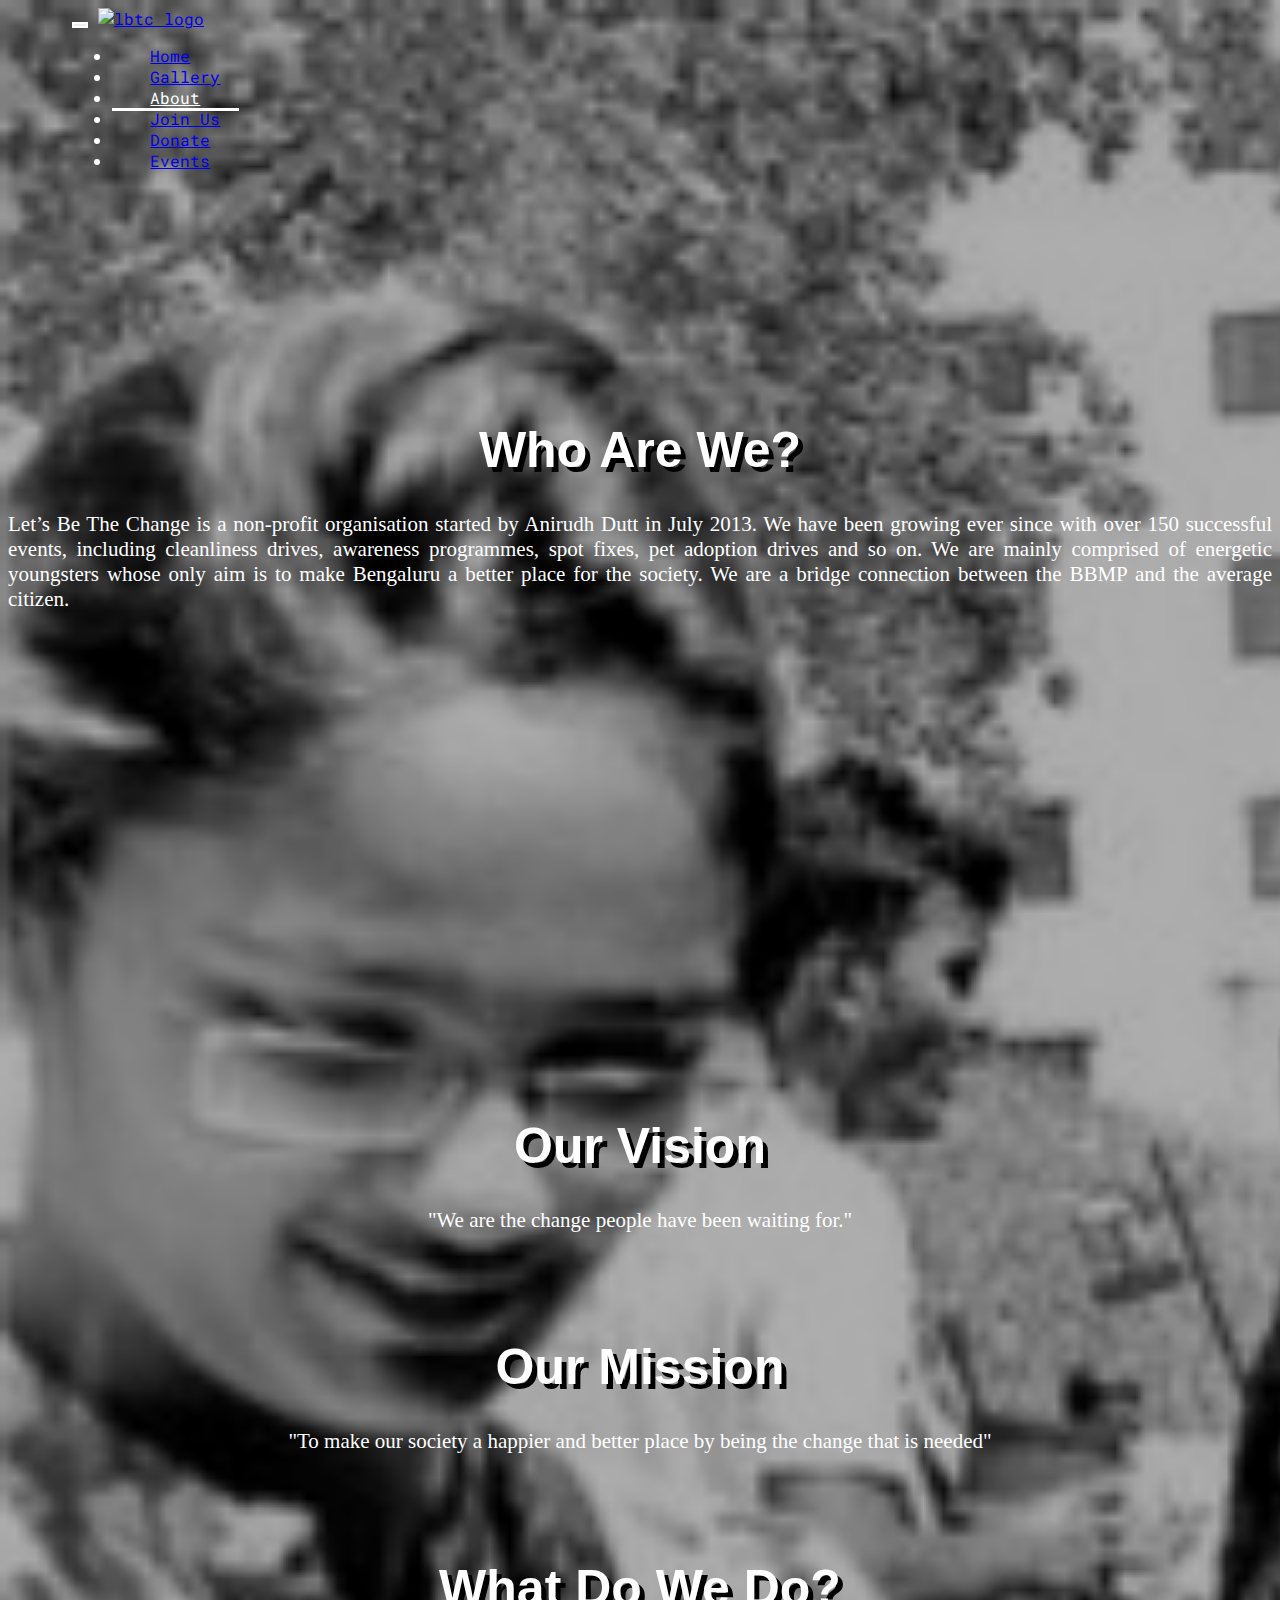
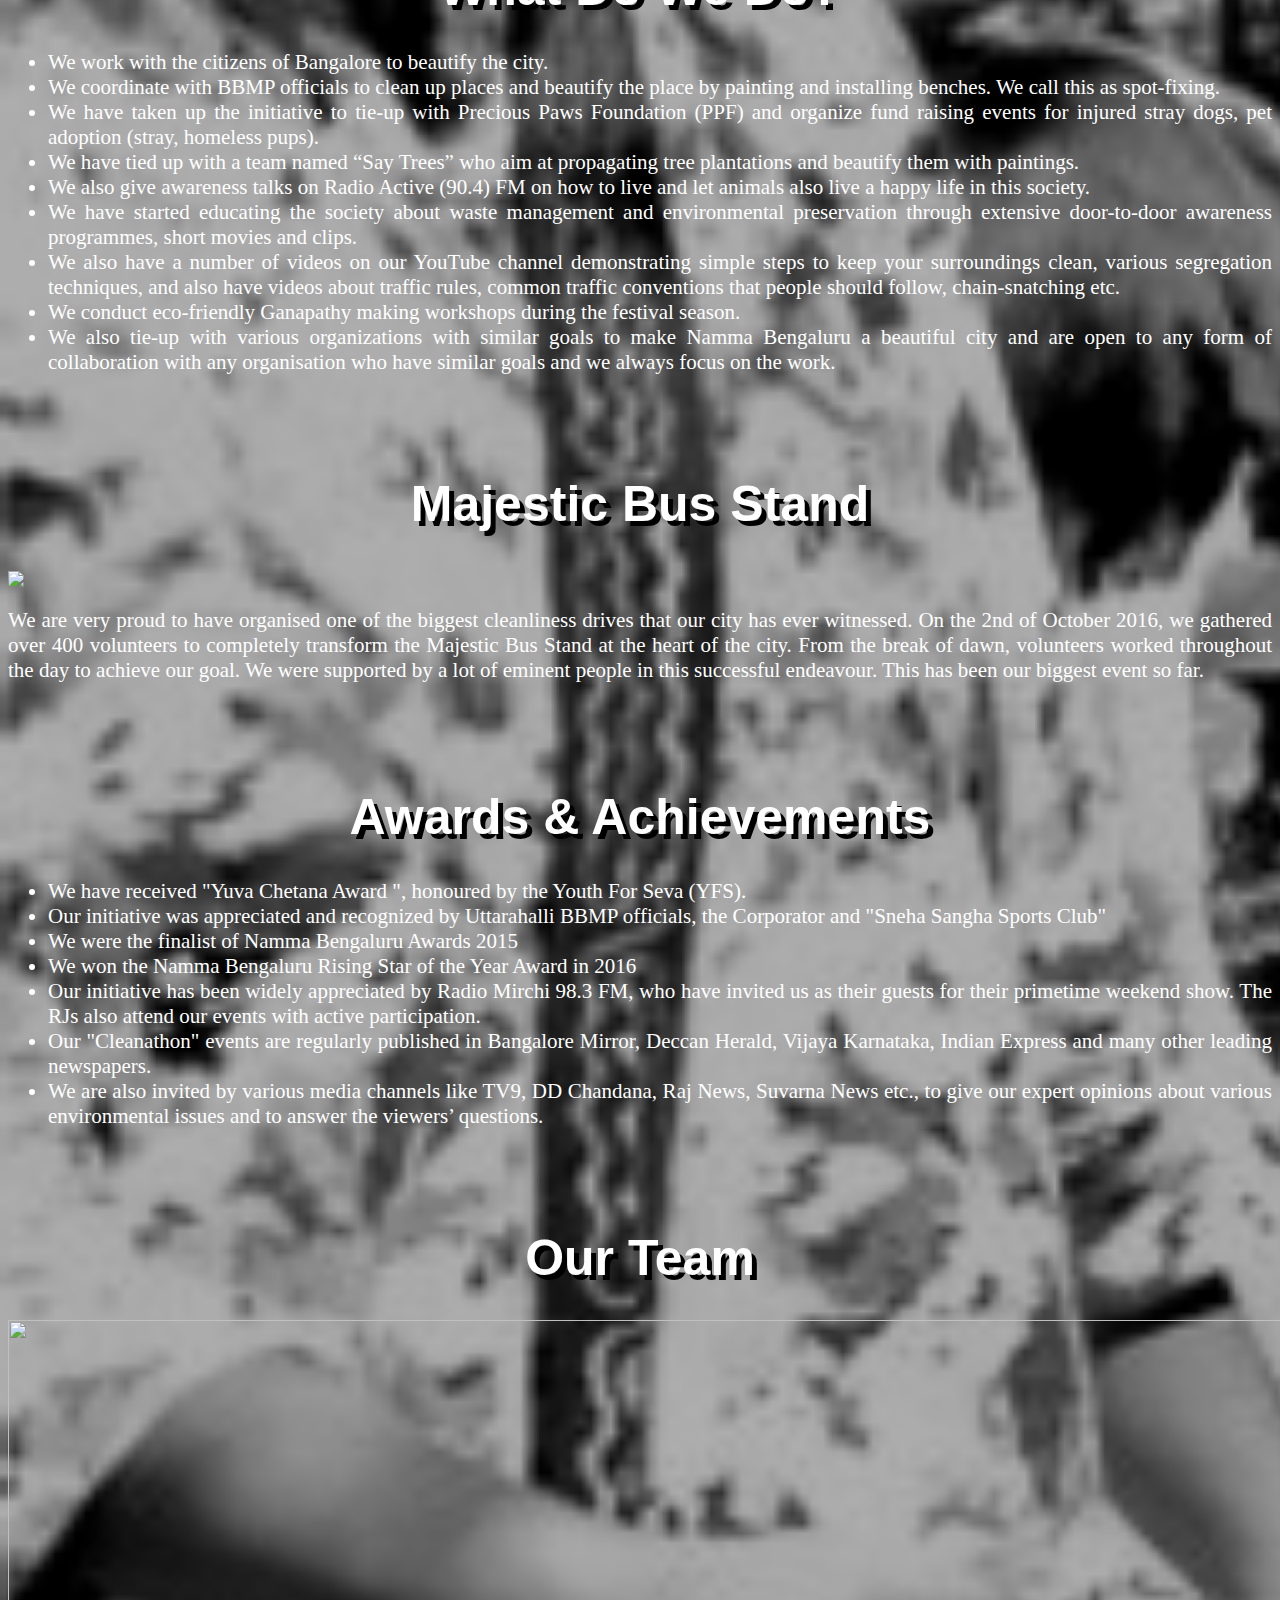
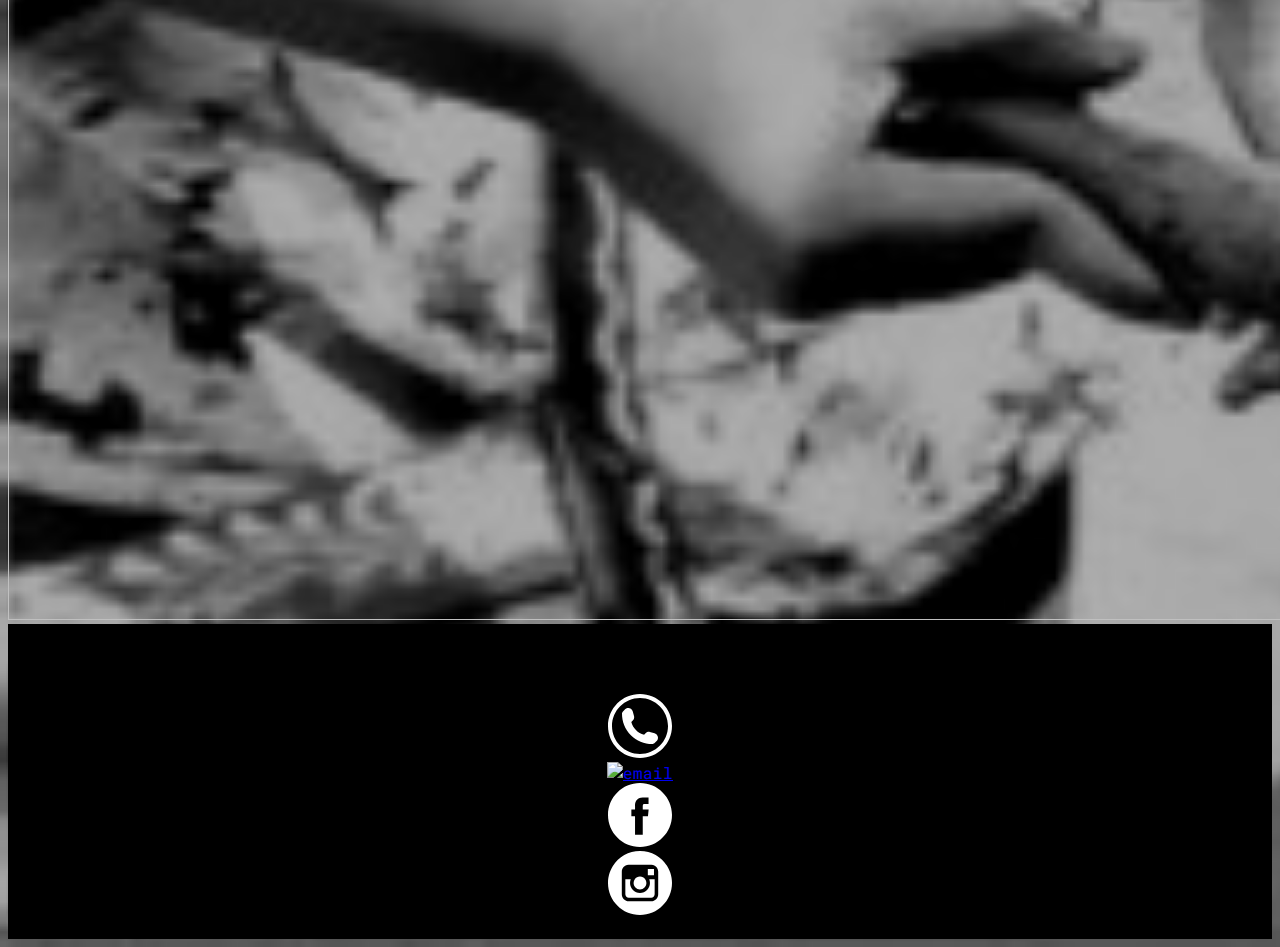
==== commit b0b303e2: "about us" ====
--- a/aboutus.html
+++ b/aboutus.html
@@ -1,105 +1,107 @@
 <!DOCTYPE html>
 <html>
-    <head>
-        <meta charset="utf-8">
-        <meta http-equiv="X-UA-Compatible" content="IE=edge">
-        <title>Let's Be The Change</title>
-        
-        <meta content="" name="description">
-        <meta content="" name="author">
-        <!-- Mobile Specific Metas
-      –––––––––––––––––––––––––––––––––––––––––––––––––– -->
-        <meta content="width=device-width, initial-scale=1.0, maximum-scale=1.0, user-scalable=yes" name="viewport" />
-        
-        <!-- CSS -->
-        <link href="bootstrap-3.3.7/css/bootstrap.min.css" rel="stylesheet">
-        <link href="css/normalize.css" rel="stylesheet">
-        <link href="css/skeleton.css" rel="stylesheet">
-        <link href="css/style.css" rel="stylesheet">
+	<head>
+		<meta charset="utf-8">
+	    <meta http-equiv="X-UA-Compatible" content="IE=edge">
+		<title>Let's Be The Change</title>
+		
+		<meta content="" name="description">
+	    <meta content="" name="author">
+	    <!-- Mobile Specific Metas
+	  –––––––––––––––––––––––––––––––––––––––––––––––––– -->
+	    <meta content="width=device-width, initial-scale=1.0, maximum-scale=1.0, user-scalable=yes" name="viewport" />
+	    
+	    <!-- CSS -->
+	    <link href="bootstrap-3.3.7/css/bootstrap.min.css" rel="stylesheet">
+	    <link href="css/normalize.css" rel="stylesheet">
+	    <link href="css/skeleton.css" rel="stylesheet">
+	    <link href="css/style.css" rel="stylesheet">
         <link href="images/Logoo.png" rel="icon" type="image/png">
-        <!-- Scripts -->
+	    <!-- Scripts -->
         <script type="text/javascript" src="js/jquery-3.1.1.min.js"></script>
         <script type = "text/javascript" src = "https://ajax.googleapis.com/ajax/libs/jqueryui/1.11.3/jquery-ui.min.js"></script>
-        <script type="text/javascript" src="bootstrap-3.3.7/js/bootstrap.min.js"></script>
+	    <script type="text/javascript" src="bootstrap-3.3.7/js/bootstrap.min.js"></script>
         <script type="text/javascript" src="js/script.js"></script>
 
         <!-- font -->
         <link href="https://fonts.googleapis.com/css?family=Roboto+Mono" rel="stylesheet">
         <link rel="stylesheet" type="text/css" href="Semantic/semantic.min.css">
         <style>
-
+        
             body{
                 background-color:#101010;
             }
             h4{
               opacity: 0.7;
             }
+            
             .row{
               padding-top: 80px;
               margin: auto;
             }
             h1{
-                text-align: center;
-                color: white;
-                font-size: 50px;
-                font-family: sans-serif;
-            }
-            p,li{
-                color: white;
-                font-size: 21px;
-                font-family: Raleway;
-                text-align: justify;
+            	text-align: center;
+            	color: white;
+            	font-size: 50px;
+            	font-family: sans-serif;
+            }
+            p,.li{
+            	color: white;
+            	font-size: 21px;
+            	font-family: Raleway;
+            	text-align: justify;
             }
             body {
-        background-image: url("images/background.jpg");
-        background-repeat: no-repeat;
-        -webkit-background-size: cover;
+    	background-image: url("images/background.jpg");
+    	background-repeat: no-repeat;
+    	-webkit-background-size: cover;
   -moz-background-size: cover;
   -o-background-size: cover;
   background-size: cover;
-            }
-
+			}
+            @media screen and (max-width:768px)
+            {
+                .resimg{
+                    height: 50% !important;
+                    width:50% !important;
+
+                }
+            }
             @media screen and (max-width: 500px)
             {
-                .row{
-                    padding-top: 20px;
-                }
-                h1{
-                    font-size: 12px;
-                }
-                p{  
-                    font-size: 10px;
-                }
-                
-
-
+            	.row{
+            		padding-top: 30px;
+            	}
+            	h1{
+            		font-size: 30px;
+            	}
+            	p{
+            		font-size: 19px;
+            	}
             }
             @media screen and (min-width: 501px) and (max-width: 1000px)
             {
-                .row{
-                    padding-top: 30px;
-                }
-                .hide{
-                    display: none;
-                }
+            	.row{
+            		padding-top: 30px;
+            	}
             }
             @media screen and (min-width: 1001px)
             {
-                .row{
-                    padding-top: 80px;
-                }
+            	.row{
+            		padding-top: 80px;
+            	}
             }
            @media screen and (min-width: 1001px) and (max-width: 1300px)
             {
-                .row{
-                    padding-top: 60px;
-                }
+            	.row{
+            		padding-top: 50px;
+            	}
             }
 
         </style>
-    </head>
-    <body>
-    <!-- navbar -->
+	</head>
+	<body>
+	<!-- navbar -->
         <nav class="navbar navbar-inverse navbar-fixed-top">
             <div class="container-fluid">
 
@@ -131,114 +133,111 @@
         <div class="container">
         <div class="row"></div>
         <div class="row"></div>
-       
+        <div class="row"></div>
+        	<div class="row">
+        		<h1>Who Are We?</h1>
+        	</div>
+        	
+        		<!--img class="ui large image col-md-6" src="https://5jjl9q.dm2301.livefilestore.com/[base64]?width=1024&height=514&cropmode=none" width="1024" height="514" /!-->
+        		<div class="col-md-12">
+        			<p>Let’s Be The Change is a non-profit organisation started by Anirudh Dutt in July 2013. We have been growing ever since with over 150 successful events, including cleanliness drives, awareness programmes, spot fixes, pet adoption drives and so on. We are mainly comprised of energetic youngsters whose only aim is to make Bengaluru a better place for the society. We are a bridge connection between the BBMP and the average citizen.</p>
+        		
+    
+        	</div>
+        	<div class="row"></div>
+        	<div class="row"></div>
+        	<div class="row"></div>
+        	<div class="row"></div>
+        	<div class="row"></div>
+        	<div class="row"></div>
+        	<div class="row"></div>
+            <div class="row"></div>
+        
+        	
+        	
+        	<div class="row">
+        		<h1>Our Vision</h1>
+        	
+        		<div class="col-md-12">
+        			<p style="text-align:center;">"We are the change people have been waiting for." </p>
+        	</div>
+        	</div>
+
+        	<div class="row">
+        		<h1>Our Mission</h1>
+        	
+        		<div class="col-md-12">
+        			<p style="text-align:center;">"To make our society a happier and better place by being the change that is needed" </p>
+        	</div>
+        	</div>
+            </div>
+        	<div class="row">
+        		<h1>What Do We Do?</h1>
+        	
+        		<div class="col-md-12 ">
+        			<ul>
+        				<li class="li">We work with the citizens of Bangalore to beautify the city.</li>
+        				<li class="li">We coordinate with BBMP officials to clean up places and beautify the place by painting and installing benches. We call this as spot-fixing.</li>
+        				<li class="li">We have taken up the initiative to tie-up with Precious Paws Foundation (PPF) and organize fund raising events for injured stray dogs, pet adoption (stray, homeless pups).</li>
+        				<li class="li">We have tied up with a team named “Say Trees” who aim at propagating tree plantations and beautify them with paintings.</li>
+        				<li class="li">We also give awareness talks on Radio Active (90.4) FM on how to live and let animals also live a happy life in this society.</li>
+        				<li class="li">We have started educating the society about waste management and environmental preservation through extensive door-to-door awareness programmes, short movies and clips.</li>
+        				<li class="li">We also have a number of videos on our YouTube channel demonstrating simple steps to keep your surroundings clean, various segregation techniques, and also have videos about traffic rules, common traffic conventions that people should follow, chain-snatching etc.</li>
+        				<li class="li">We conduct eco-friendly Ganapathy making workshops during the festival season.</li>
+        				<li class="li">We also tie-up with various organizations with similar goals to make Namma Bengaluru a beautiful city and are open to any form of collaboration with any organisation who have similar goals and we always focus on the work.</li>
+        			</ul>
+        	</div>
+        	</div>
+                
+        	<div class="row">
+        		<h1>Majestic Bus Stand</h1>
+        	   <img class="col-md-2 col-sm-2 col-xs-12 resimg img-responsive" align="center" src="images/bus.jpg" >
+        		<div class="col-md-8 col-sm-8 col-xs-12">
+        			<p style="text-align:justify;">We are very proud to have organised one of the biggest cleanliness drives that our city has ever witnessed. On the 2nd of October 2016, we gathered over 400 volunteers to completely transform the Majestic Bus Stand at the heart of the city. From the break of dawn, volunteers worked throughout the day to achieve our goal. We were supported by a lot of eminent people in this successful endeavour. This has been our biggest event so far. </p>
+        	</div>
+        	</div>
+            
+        	<div class="row">
+        		<h1>Awards & Achievements</h1>
+        	
+        		<div class="col-md-12">
+        			<ul>
+        				<li class="li">We have received "Yuva Chetana Award ", honoured by the Youth For Seva (YFS). </li>
+        				<li class="li">Our initiative was appreciated and recognized by Uttarahalli BBMP officials, the Corporator and "Sneha Sangha Sports Club"</li>
+        				<li class="li">We were the finalist of Namma Bengaluru Awards 2015</li>
+        				<li class="li">We won the Namma Bengaluru Rising Star of the Year Award in 2016</li>
+        				<li class="li">Our initiative has been widely appreciated by Radio Mirchi 98.3 FM, who have invited us as their guests for their primetime weekend show. The RJs also attend our events with active participation.</li>
+        				<li class="li">Our "Cleanathon" events are regularly published in Bangalore Mirror, Deccan Herald, Vijaya Karnataka, Indian Express and many other leading newspapers.</li>
+        				<li class="li">We are also invited by various media channels like TV9, DD Chandana, Raj News, Suvarna News etc., to give our expert opinions about various environmental issues and to answer the viewers’ questions.</li>
+        				
+        			</ul>
+        	</div>
+        	</div>
+            <div class="container">
+            <div class="container">
+        	<div class="row">
+        		<h1>Our Team</h1>
+        			<img class="ui large image  " src="https://5jivda.dm2301.livefilestore.com/[base64]?width=3373&height=2942&cropmode=none" width="3373" height="2942" />
+        	
+        	</div>
+        </div>
+        </div>
+
+        <footer>
             <div class="row">
-                <h1>Who Are We?</h1>
+                <div class="col-md-3 col-sm-3 col-xs-3 footer-icon">
+                    <a href="#"><img src="images/Icons/Contact-phone.svg" alt="phone"></a>
+                </div>
+                <div class="col-md-3 col-sm-3 col-xs-3 footer-icon">
+                    <a href="#"><img src="images/Icons/Contact-email.svg" alt="email"></a>
+                </div>
+                <div class="col-md-3 col-sm-3 col-xs-3 footer-icon">
+                    <a href="#"><img src="images/Icons/Contact-facebook.svg" alt="facebook"></a>
+                </div>
+                <div class="col-md-3 col-sm-3 col-xs-3 footer-icon">
+                    <a href="#"><img src="images/Icons/Contact-instagram.svg" alt="instagram"></a>
+                </div>
             </div>
-            
-                <!--img class="ui large image col-md-6" src="https://5jjl9q.dm2301.livefilestore.com/[base64]?width=1024&height=514&cropmode=none" width="1024" height="514" /!-->
-                <div class="col-md-12">
-                    <p>Let’s Be The Change is a non-profit organisation started by Anirudh Dutt in July 2013. We have been growing ever since with over 150 successful events, including cleanliness drives, awareness programmes, spot fixes, pet adoption drives and so on. We are mainly comprised of energetic youngsters whose only aim is to make Bengaluru a better place for the society. We are a bridge connection between the BBMP and the average citizen.</p>
-                
-    
-            </div>
-            </div>
-            <div class="row"></div>
-            <div class="row"></div>
-            <div class="row"></div>
-            <div class="row"></div>
-            <div class="row"></div>
-            <div class="row"></div>
-            
-        
-            <div class="row">
-                <h1>Our Vision</h1>
-            
-                <div class="col-md-12">
-                    <p style="text-align:center;" >"We are the change people have been waiting for." </p>
-            </div>
-            </div>
-
-            <div class="row">
-                <h1>Our Mission</h1>
-            
-                <div class="col-md-12">
-                    <p style="text-align:center;">"To make our society a happier and better place by being the change that is needed" </p>
-            </div>
-            </div>
-
-            <div class="row">
-                <h1>What Do We Do?</h1>
-                 <br><br>
-                <div class="col-md-9">
-                    <ul>
-                        <li>We work with the citizens of Bangalore to beautify the city.</li>
-                        <li>We coordinate with BBMP officials to clean up places and beautify the place by painting and installing benches. We call this as spot-fixing.</li>
-                        <li>We have taken up the initiative to tie-up with Precious Paws Foundation (PPF) and organize fund raising events for injured stray dogs, pet adoption (stray, homeless pups).</li>
-                        <li>We have tied up with a team named “Say Trees” who aim at propagating tree plantations and beautify them with paintings.</li>
-                        <li>We also give awareness talks on Radio Active (90.4) FM on how to live and let animals also live a happy life in this society.</li>
-                        <li>We have started educating the society about waste management and environmental preservation through extensive door-to-door awareness programmes, short movies and clips.</li>
-                        <li>We also have a number of videos on our YouTube channel demonstrating simple steps to keep your surroundings clean, various segregation techniques, and also have videos about traffic rules, common traffic conventions that people should follow, chain-snatching etc.</li>
-                        <li>We conduct eco-friendly Ganapathy making workshops during the festival season.</li>
-                        <li>We also tie-up with various organizations with similar goals to make Namma Bengaluru a beautiful city and are open to any form of collaboration with any organisation who have similar goals and we always focus on the work.</li>
-                    </ul>
-            </div>
-            <img src="images/cartoon.png" class="col-md-3"  class= "hide" style="width:300px;height:400px;">
-            </div>
-            
-            <div class="row">
-             <img src="images/bus.jpg" class="col-md-4" class="hide" style="width:400px;height:300px;">
-            
-                <h1>Majestic Bus Stand</h1>
-               
-                <div class="col-md-8">
-                    <p style="text-align:justify;">We are very proud to have organised one of the biggest cleanliness drives that our city has ever witnessed. On the 2nd of October 2016, we gathered over 400 volunteers to completely transform the Majestic Bus Stand at the heart of the city. From the break of dawn, volunteers worked throughout the day to achieve our goal. We were supported by a lot of eminent people in this successful endeavour. This has been our biggest event so far. </p>
-            </div>
-            </div>
-            <div class="container">
-            <div class="row">
-                <h1>Awards & Achievements</h1>
-            
-                <div class="col-md-12">
-                    <ul>
-                        <li>We have received "Yuva Chetana Award ", honoured by the Youth For Seva (YFS). </li>
-                        <li>Our initiative was appreciated and recognized by Uttarahalli BBMP officials, the Corporator and "Sneha Sangha Sports Club"</li>
-                        <li>We were the finalist of Namma Bengaluru Awards 2015</li>
-                        <li>We won the Namma Bengaluru Rising Star of the Year Award in 2016</li>
-                        <li>Our initiative has been widely appreciated by Radio Mirchi 98.3 FM, who have invited us as their guests for their primetime weekend show. The RJs also attend our events with active participation.</li>
-                        <li>Our "Cleanathon" events are regularly published in Bangalore Mirror, Deccan Herald, Vijaya Karnataka, Indian Express and many other leading newspapers.</li>
-                        <li>We are also invited by various media channels like TV9, DD Chandana, Raj News, Suvarna News etc., to give our expert opinions about various environmental issues and to answer the viewers’ questions.</li>
-                        
-                    </ul>
-            </div>
-            </div>
-            </div>
-
-            <div class="row">
-                <h1>Our Team</h1>
-                <div class="col-md-12">
-                    <img  class="ui large image " align="center" src="https://5jivda.dm2301.livefilestore.com/[base64]?width=3373&height=2942&cropmode=none" width="3373" height="2942" />
-                </div>
-            </div>
-        
-        <footer>
-            <div class="container">
-            <div class="row">
-                <div class="col-md-3 col-sm-3 col-xs-3 footer-icon">
-                    <a href="#"><img src="images/Icons/Contact-phone.svg" alt="phone"></a>
-                </div>
-                <div class="col-md-3 col-sm-3 col-xs-3 footer-icon">
-                    <a href="#"><img src="images/Icons/Contact-email.svg" alt="email"></a>
-                </div>
-                <div class="col-md-3 col-sm-3 col-xs-3 footer-icon">
-                    <a href="#"><img src="images/Icons/Contact-facebook.svg" alt="facebook"></a>
-                </div>
-                <div class="col-md-3 col-sm-3 col-xs-3 footer-icon">
-                    <a href="#"><img src="images/Icons/Contact-instagram.svg" alt="instagram"></a>
-                </div>
-            </div>
-            </div>
-            </footer>
-        
+        </footer>
         </body>
         </html>